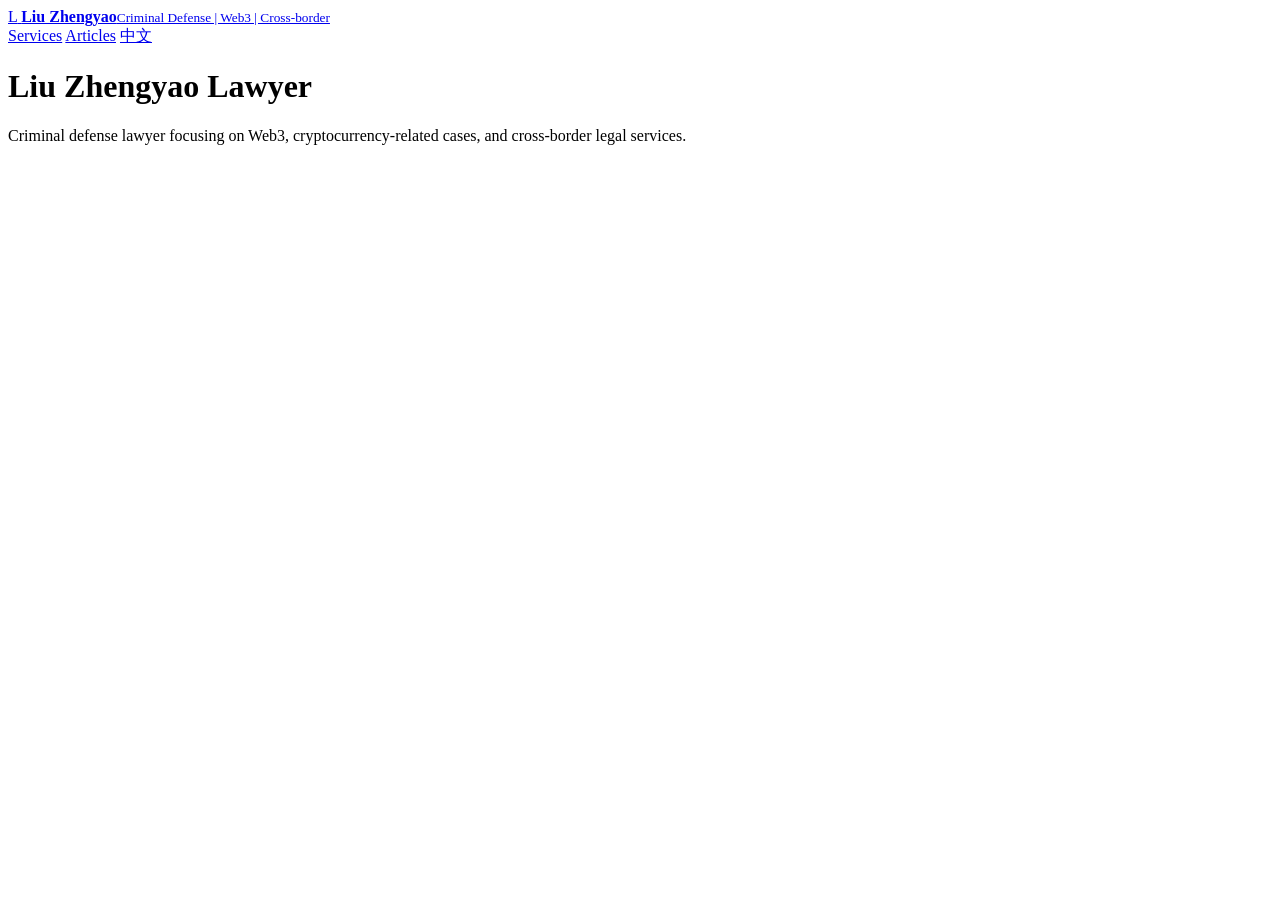
==== liuzhengyaolawyer-site/en/index.html @ b230dc0c "Add English homepage" ====
<!doctype html>
<html lang="en">
<head>
  <meta charset="utf-8">
  <meta name="viewport" content="width=device-width, initial-scale=1">
  <title>Liu Zhengyao Lawyer | Criminal Defense & Web3 Legal Services</title>
  <meta name="description" content="Liu Zhengyao is a China-based criminal defense lawyer focusing on Web3, crypto legal issues, criminal defense, and cross-border matters.">
  <link rel="stylesheet" href="/styles.css">
</head>
<body>
  <header class="site-header">
    <a class="brand" href="/en/">
      <span class="brand-mark">L</span>
      <span><strong>Liu Zhengyao</strong><small>Criminal Defense | Web3 | Cross-border</small></span>
    </a>
    <nav class="nav">
      <a href="/en/#services">Services</a>
      <a href="/en/#articles">Articles</a>
      <a href="/">中文</a>
    </nav>
  </header>
  <main class="section">
    <h1>Liu Zhengyao Lawyer</h1>
    <p>Criminal defense lawyer focusing on Web3, cryptocurrency-related cases, and cross-border legal services.</p>
  </main>
</body>
</html>
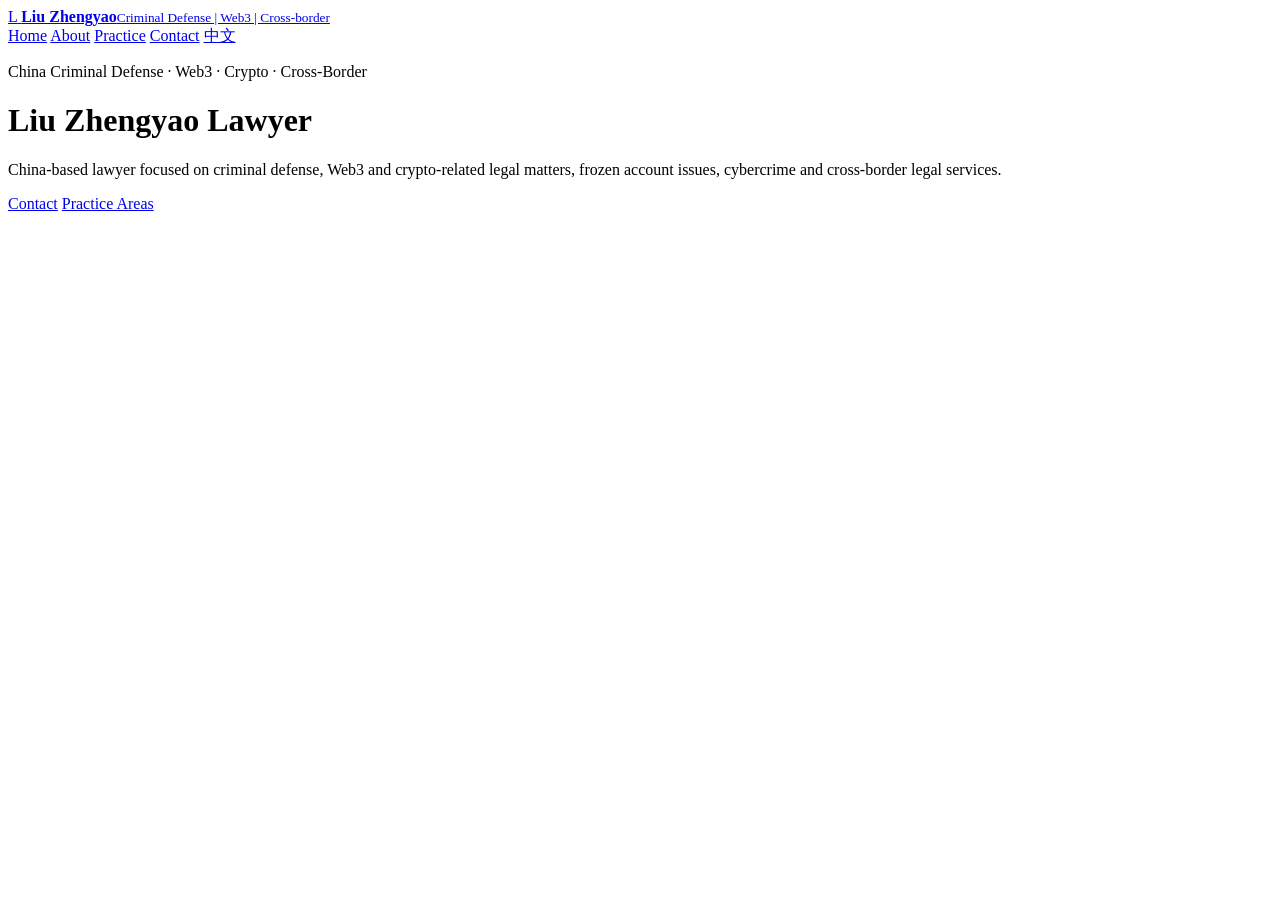
==== commit 25a26e8d: "Unify English homepage navigation and SEO" ====
--- a/liuzhengyaolawyer-site/en/index.html
+++ b/liuzhengyaolawyer-site/en/index.html
@@ -3,8 +3,12 @@
 <head>
   <meta charset="utf-8">
   <meta name="viewport" content="width=device-width, initial-scale=1">
-  <title>Liu Zhengyao Lawyer | Criminal Defense & Web3 Legal Services</title>
-  <meta name="description" content="Liu Zhengyao is a China-based criminal defense lawyer focusing on Web3, crypto legal issues, criminal defense, and cross-border matters.">
+  <title>Liu Zhengyao Lawyer | China Criminal Defense, Web3 & Crypto Legal Services</title>
+  <meta name="description" content="China-based lawyer focused on criminal defense, Web3 and crypto-related legal matters, frozen account issues, cybercrime and cross-border legal services.">
+  <link rel="canonical" href="https://liuzhengyaolawyer.com/en/">
+  <link rel="alternate" hreflang="zh-CN" href="https://liuzhengyaolawyer.com/">
+  <link rel="alternate" hreflang="en" href="https://liuzhengyaolawyer.com/en/">
+  <link rel="alternate" hreflang="x-default" href="https://liuzhengyaolawyer.com/">
   <link rel="stylesheet" href="/styles.css">
 </head>
 <body>
@@ -13,15 +17,19 @@
       <span class="brand-mark">L</span>
       <span><strong>Liu Zhengyao</strong><small>Criminal Defense | Web3 | Cross-border</small></span>
     </a>
-    <nav class="nav">
-      <a href="/en/#services">Services</a>
-      <a href="/en/#articles">Articles</a>
+    <nav class="nav" aria-label="Main navigation">
+      <a href="/en/">Home</a>
+      <a href="/en/about.html">About</a>
+      <a href="/en/practice.html">Practice</a>
+      <a href="/en/contact.html">Contact</a>
       <a href="/">中文</a>
     </nav>
   </header>
   <main class="section">
+    <p class="eyebrow">China Criminal Defense · Web3 · Crypto · Cross-Border</p>
     <h1>Liu Zhengyao Lawyer</h1>
-    <p>Criminal defense lawyer focusing on Web3, cryptocurrency-related cases, and cross-border legal services.</p>
+    <p>China-based lawyer focused on criminal defense, Web3 and crypto-related legal matters, frozen account issues, cybercrime and cross-border legal services.</p>
+    <p><a class="button primary" href="/en/contact.html">Contact</a> <a class="button secondary" href="/en/practice.html">Practice Areas</a></p>
   </main>
 </body>
-</html>+</html>
